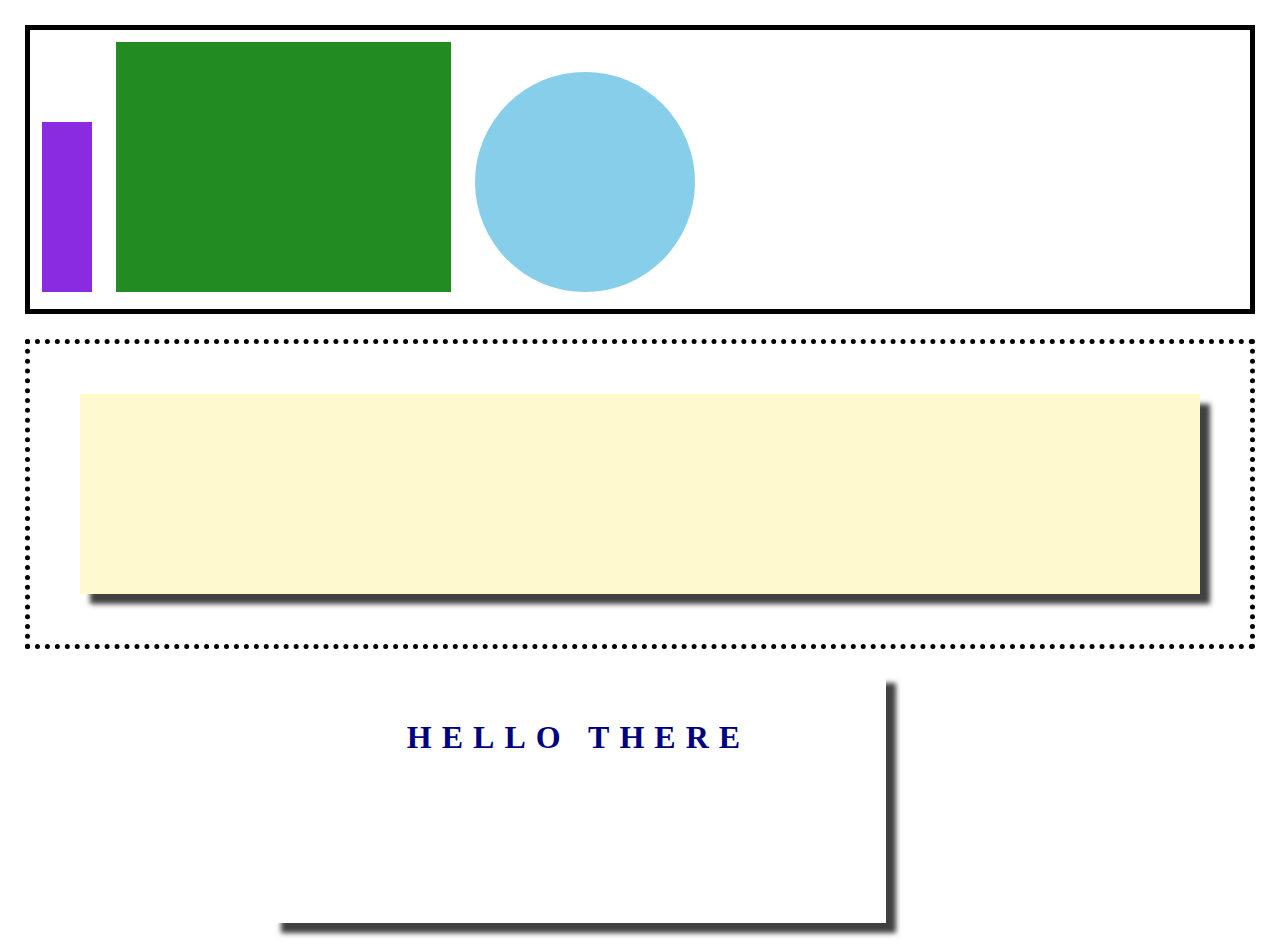
==== second/index.html @ 25bceb8e "new_fork_file" ====
<!-- Put your HTML HERE, make sure to connect your index.css sheet -->
<!DOCTYPE html>
<html>
  <head>
    <title>Second - Solution</title>
    <link rel="stylesheet" href="index.css" />
  </head>

  <body>
    <div class="container-one">
      <div class="square-one"></div>
      <div class="square-two"></div>
      <div class="circle-one"></div>
    </div>
    <div class="container-two">
      <div class="box-shadow"></div>
    </div>
    <div class="container-three"><h1>HELLO THERE</h1>
    </div>
  </body>
</html>
---- second/index.css ----
body{
    margin: 0;
    padding: 25px;
}
.container-one {
   width: 100%;
   border: 5px solid black;
   padding: 1%;
  box-sizing: border-box;
}
.square-one{
    width:50px;
    height: 170px;
    background-color: blueviolet;
    display: inline-block;
    
}
.square-two{
    width: 28%;
    height: 250px;
    background-color: forestgreen;
    display: inline-block;
    margin-left: 20px;
}
.circle-one{
    height: 220px;
    width: 220px;
     background-color: skyblue;
     display: inline-block;
     border-radius: 50%;
     margin-left: 20px;
     
}
.container-two{
    width: 100%;
    border: 5px dotted black;
    padding: 50px;
    box-sizing: border-box ;
    margin-top: 25px;
}
.box-shadow{
    width: 100%;
    height: 200px;
    background-color: lemonchiffon;
    -webkit-box-shadow: 10px 10px 5px 0px rgba(0,0,0,0.75);
    -moz-box-shadow: 10px 10px 5px 0px rgba(0,0,0,0.75);
     box-shadow: 10px 10px 5px 0px rgba(0,0,0,0.75);
  }
  .container-three{
    width: 50%;
    height: 250px;
    box-sizing: border-box;
    background-color: white;
    box-shadow: 10px 10px 5px 0px rgba(0,0,0,0.75);
    text-align: center;
   margin-left: 20%;
   margin-top: 2%;
   padding: 2%;
   color: navy;
   letter-spacing: 10px;

  }
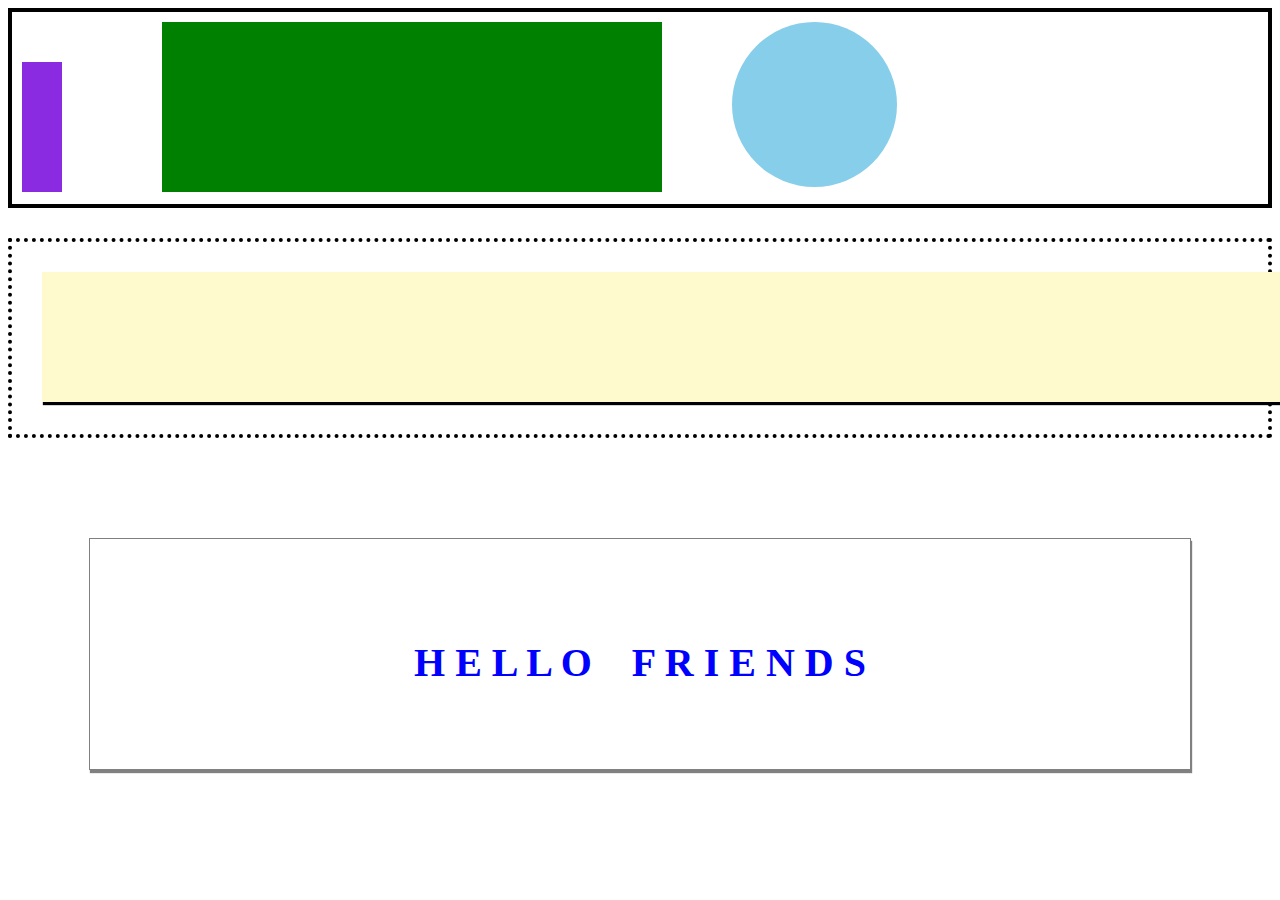
==== commit 369310d2: "Merge 20b7f750e9bfa95709fde59f358bb34e91462bc8 into 6ee57fd033bb9ae5dc5398da9644f3897878e9a3" ====
--- a/second/index.html
+++ b/second/index.html
@@ -1,21 +1,20 @@
 <!-- Put your HTML HERE, make sure to connect your index.css sheet -->
-<!DOCTYPE html>
+
 <html>
   <head>
-    <title>Second - Solution</title>
+    <title>Second</title>
     <link rel="stylesheet" href="index.css" />
   </head>
+  <body>
+    <div class="borderHead">
+    <div class="violet"></div>
+    <div class="green"></div>
+    <div class="skyBlue"></div>
+    </div>
 
-  <body>
-    <div class="container-one">
-      <div class="square-one"></div>
-      <div class="square-two"></div>
-      <div class="circle-one"></div>
+    <div class="borderHead2">
+        <div class="box1"></div>
     </div>
-    <div class="container-two">
-      <div class="box-shadow"></div>
-    </div>
-    <div class="container-three"><h1>HELLO THERE</h1>
-    </div>
+    <div class="boxbottom"><p><b>H E L L O &nbsp;&nbsp;&nbsp;F R I E N D S</b></p></div>
   </body>
 </html>
--- a/second/index.css
+++ b/second/index.css
@@ -1,63 +1,67 @@
-body{
-    margin: 0;
-    padding: 25px;
+.borderHead{
+    width:100%;
+    height:200px;
+    border:4px solid black;
+    box-sizing: border-box;
 }
-.container-one {
-   width: 100%;
-   border: 5px solid black;
-   padding: 1%;
-  box-sizing: border-box;
+.violet{
+    width:40px;
+    height:130px;
+    background-color:blueviolet;
+    float:left;
+    margin-left:10px;
+    margin-top:50px;
+    display:inline-block;
 }
-.square-one{
-    width:50px;
-    height: 170px;
-    background-color: blueviolet;
-    display: inline-block;
+.green{
+    width:500px;
+    height:170px;
+    background-color:green;
+    float:left;
+    margin-top:10px;
+    display:inline-block;
+    margin-left:100px;
+}
+.skyBlue{
+    width:165px;
+    height:165px;
+    display:inline-block;
+    background-color:skyblue;
+    border-radius:1000px;
+    margin-left:70px;
+    margin-top:10px;
+   
+}
+.borderHead2{
+    width:100%;
+    height:200px;
+    border:4px dotted black;
+    box-sizing: border-box;
+    margin-top:30px;
+}
+
+.box1{
+    width:1750px;
+    height:130px;
+    margin-left:30px;
+    background-color:lemonchiffon;
+    box-shadow:1px 3px 1px black;
+    box-sizing: border-box;
+    margin-top:30px;
     
 }
-.square-two{
-    width: 28%;
-    height: 250px;
-    background-color: forestgreen;
-    display: inline-block;
-    margin-left: 20px;
+.boxbottom{
+    width:1100px;
+    height:230px;
+    box-shadow:1px 3px 1px grey;
+    margin:0 auto;
+    margin-top:100px;
+    margin:center;
+    border:0.5px solid grey;
 }
-.circle-one{
-    height: 220px;
-    width: 220px;
-     background-color: skyblue;
-     display: inline-block;
-     border-radius: 50%;
-     margin-left: 20px;
-     
-}
-.container-two{
-    width: 100%;
-    border: 5px dotted black;
-    padding: 50px;
-    box-sizing: border-box ;
-    margin-top: 25px;
-}
-.box-shadow{
-    width: 100%;
-    height: 200px;
-    background-color: lemonchiffon;
-    -webkit-box-shadow: 10px 10px 5px 0px rgba(0,0,0,0.75);
-    -moz-box-shadow: 10px 10px 5px 0px rgba(0,0,0,0.75);
-     box-shadow: 10px 10px 5px 0px rgba(0,0,0,0.75);
-  }
-  .container-three{
-    width: 50%;
-    height: 250px;
-    box-sizing: border-box;
-    background-color: white;
-    box-shadow: 10px 10px 5px 0px rgba(0,0,0,0.75);
-    text-align: center;
-   margin-left: 20%;
-   margin-top: 2%;
-   padding: 2%;
-   color: navy;
-   letter-spacing: 10px;
-
-  }
- +p{
+    text-align:center;
+    font-size:40px;
+    margin-top:100px;
+    color:blue;
+}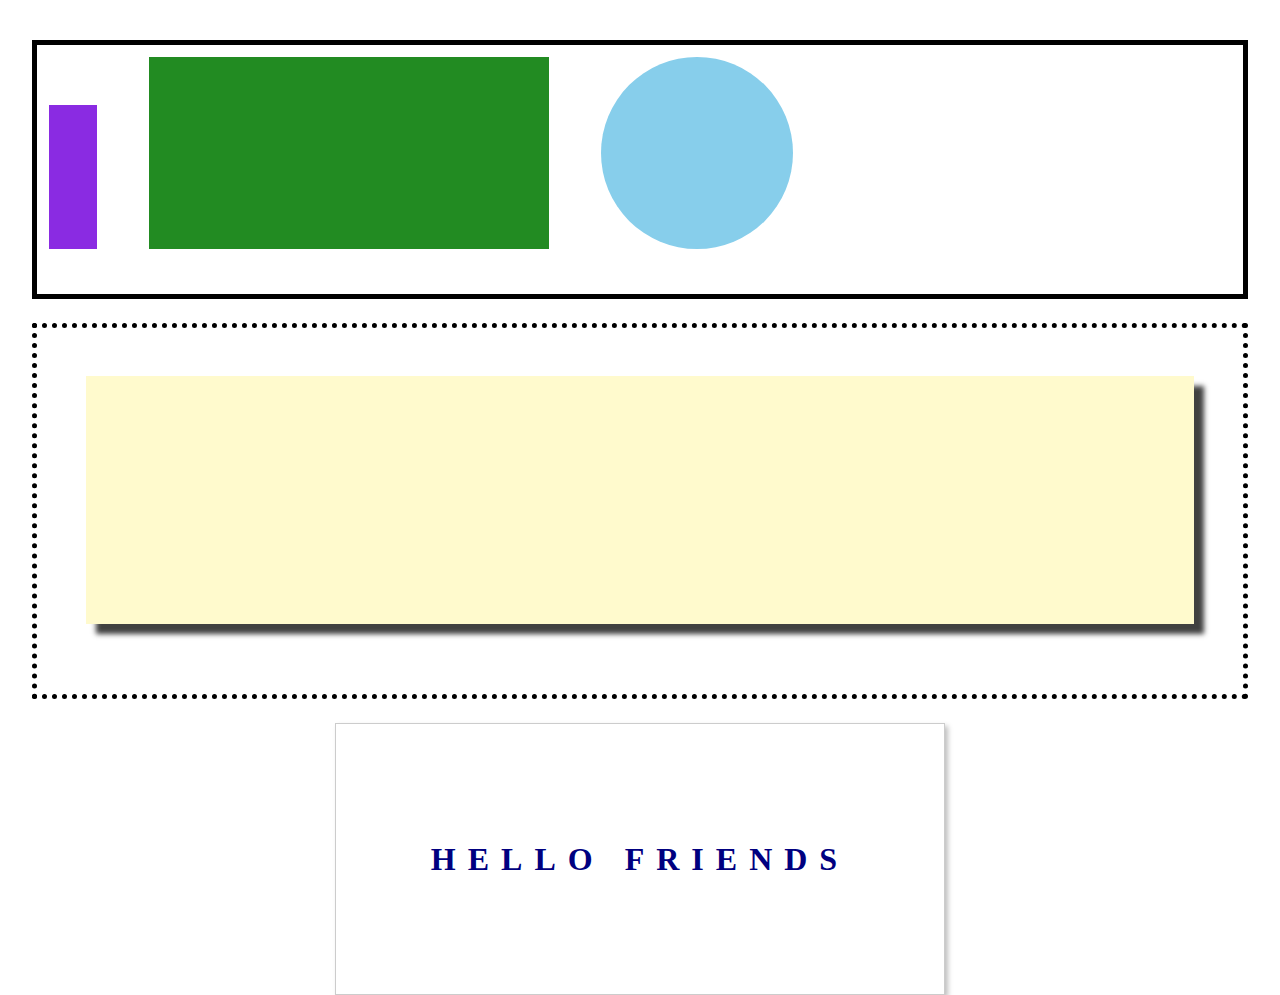
==== commit 272d9626: "Merge 988e2199807f3269b9cf2dd35f88f915cf0d1277 into 6ee57fd033bb9ae5dc5398da9644f3897878e9a3" ====
--- a/second/index.html
+++ b/second/index.html
@@ -1,20 +1,21 @@
 <!-- Put your HTML HERE, make sure to connect your index.css sheet -->
-
+<!DOCTYPE html>
 <html>
-  <head>
-    <title>Second</title>
-    <link rel="stylesheet" href="index.css" />
-  </head>
-  <body>
-    <div class="borderHead">
-    <div class="violet"></div>
-    <div class="green"></div>
-    <div class="skyBlue"></div>
-    </div>
-
-    <div class="borderHead2">
-        <div class="box1"></div>
-    </div>
-    <div class="boxbottom"><p><b>H E L L O &nbsp;&nbsp;&nbsp;F R I E N D S</b></p></div>
-  </body>
-</html>
+    <head>
+        <title>Second</title>
+        <link rel="stylesheet" href="./index.css" />
+    </head>
+    <body>
+       <section class="first">
+            <div class="violet"></div>
+            <div class="green"></div>
+            <div class="blue"></div>
+       </section> 
+       <section class="second">
+            <div class="yellow"></div>
+        </section>
+        <section class="third">
+            <div class="hello">Hello Friends</div>
+        </section>
+    </body>
+</html>--- a/second/index.css
+++ b/second/index.css
@@ -1,67 +1,69 @@
-.borderHead{
-    width:100%;
-    height:200px;
-    border:4px solid black;
+body{
+    margin: 0;
+    width: 100%;
+    height: 100vh;
+    padding: 1rem 2rem 2rem;
     box-sizing: border-box;
 }
+
+section{
+    margin: 1.5rem 0;
+}
+.first{
+    border: 5px solid black;
+    height: 25vh;
+    padding: 0.75rem;
+}
 .violet{
-    width:40px;
-    height:130px;
-    background-color:blueviolet;
-    float:left;
-    margin-left:10px;
-    margin-top:50px;
-    display:inline-block;
+    background-color: blueviolet;
+    width: 3rem;
+    height: 9rem;
+    margin: 2rem 3rem auto auto;
+    display: inline-block;
 }
 .green{
-    width:500px;
-    height:170px;
-    background-color:green;
-    float:left;
-    margin-top:10px;
-    display:inline-block;
-    margin-left:100px;
+    display: inline-block;
+    background-color: forestgreen;
+    width: 25rem;
+    height: 12rem;
+    margin-right: 3rem;
 }
-.skyBlue{
-    width:165px;
-    height:165px;
-    display:inline-block;
-    background-color:skyblue;
-    border-radius:1000px;
-    margin-left:70px;
-    margin-top:10px;
-   
+.blue{
+    border-radius: 100%;
+    display: inline-block;
+    background-color: skyblue;
+    width: 12rem;
+    height: 12rem;
 }
-.borderHead2{
-    width:100%;
-    height:200px;
-    border:4px dotted black;
-    box-sizing: border-box;
-    margin-top:30px;
+.second{
+    border: 5px dotted black;
+    height: 30vh;
+    padding: 3rem;
 }
-
-.box1{
-    width:1750px;
-    height:130px;
-    margin-left:30px;
-    background-color:lemonchiffon;
-    box-shadow:1px 3px 1px black;
-    box-sizing: border-box;
-    margin-top:30px;
-    
+.yellow{
+    margin: 0 auto;
+    width: 94%;
+    height: 80%;
+    padding: 1rem 2rem;
+    background-color: lemonchiffon;
+  box-shadow: 10px 10px 5px 0px rgba(0,0,0,0.75);
 }
-.boxbottom{
-    width:1100px;
-    height:230px;
-    box-shadow:1px 3px 1px grey;
-    margin:0 auto;
-    margin-top:100px;
-    margin:center;
-    border:0.5px solid grey;
+.third{
+    width: 50%;
+    height: 30vh;
+    margin: 0 auto;
+    text-align: center;
+    border: 1px solid #ccc;
+  box-shadow: 3px 3px 5px 0px rgba(0,0,0,0.25);
+    display: flex;
 }
-p{
-    text-align:center;
-    font-size:40px;
-    margin-top:100px;
-    color:blue;
+.hello{
+    align-items: center;
+    width: 100%;
+    color: navy;
+    text-transform: uppercase;
+    margin: auto 0;
+    font-size: 2rem;
+    letter-spacing: 0.75rem;
+    font-weight: bold;
 }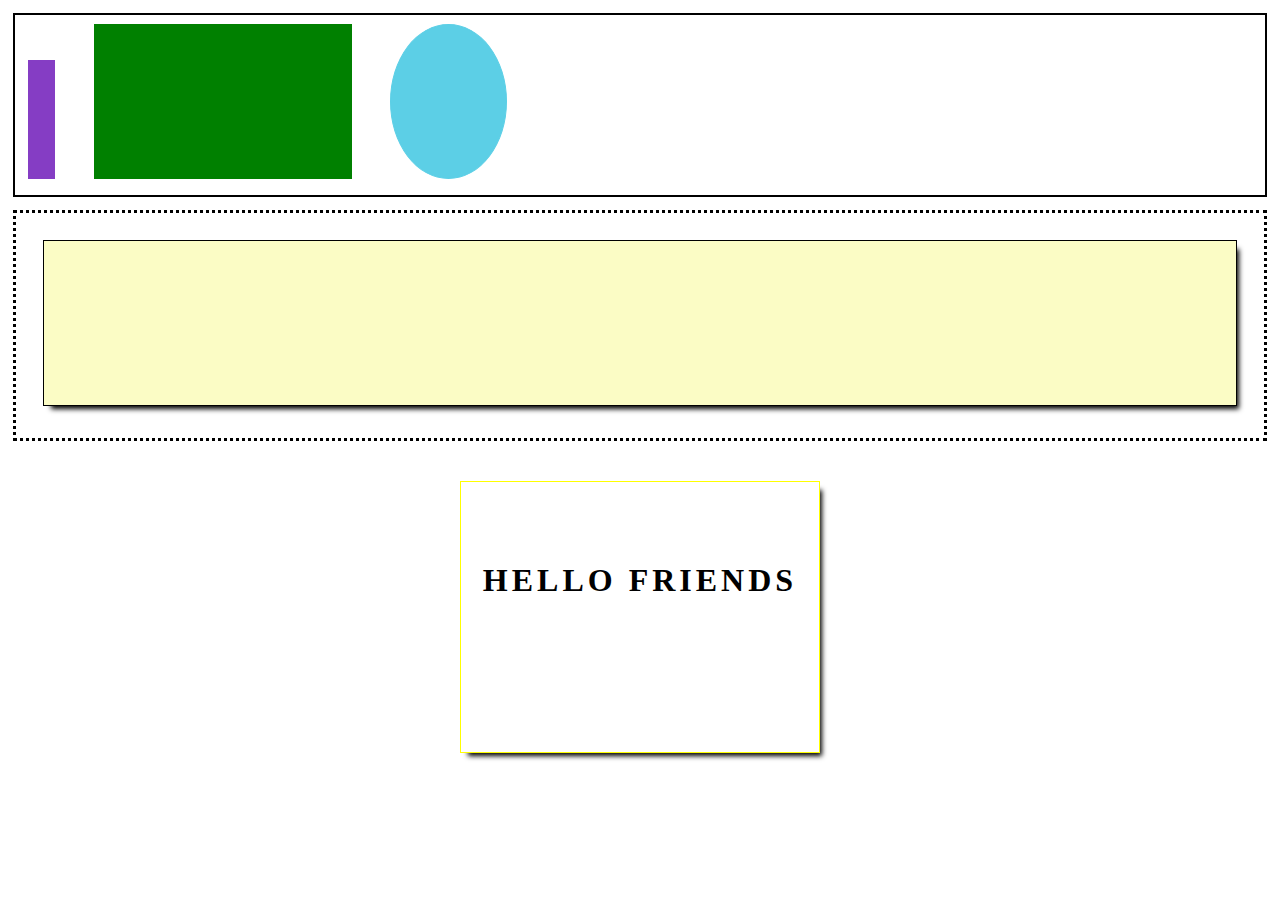
==== commit 99e1759d: "Submitted HTML Layouts 1" ====
--- a/second/index.html
+++ b/second/index.html
@@ -1,21 +1,28 @@
 <!-- Put your HTML HERE, make sure to connect your index.css sheet -->
 <!DOCTYPE html>
 <html>
-    <head>
-        <title>Second</title>
-        <link rel="stylesheet" href="./index.css" />
+    <head>  
+            <title>Second</title>
+            <meta charset="utf-8" />
+            <meta name="viewport" content="width=device-width" />
+            <link rel="stylesheet" type="text/css" href="index.css" />
     </head>
     <body>
-       <section class="first">
-            <div class="violet"></div>
-            <div class="green"></div>
-            <div class="blue"></div>
-       </section> 
-       <section class="second">
-            <div class="yellow"></div>
+        
+        <section class="first-section">
+            <div class="container"> 
+                <div class="first-shape"></div>
+                <div class="second-shape"></div>
+                <div class="third-shape"></div>   
+            </div>
         </section>
-        <section class="third">
-            <div class="hello">Hello Friends</div>
+
+        <section class="second-section">
+            <div class="fourth-shape"></div>
+        </section>
+
+        <section class="third-section">
+            <h1>Hello Friends</h1>
         </section>
     </body>
 </html>--- a/second/index.css
+++ b/second/index.css
@@ -1,69 +1,81 @@
-body{
-    margin: 0;
+body {
     width: 100%;
     height: 100vh;
-    padding: 1rem 2rem 2rem;
-    box-sizing: border-box;
+    margin: 0;
+  }
+
+.container{
+    display: flex;
+    flex-direction: row;
 }
 
-section{
-    margin: 1.5rem 0;
+
+.first-section{
+    border: 2px solid black;
+    width: auto;
+    height: 20vh;
+    margin: 1%;
 }
-.first{
-    border: 5px solid black;
+
+.first-shape{
+    margin-left: 1vw;
+    margin-top: 5vh;
+    border: 1px solid #853dc4;
+    background: #853dc4;
+    height: 13vh;
+    width: 2vw;
+}
+
+.second-shape{
+    float: left;
+    margin-left: 3vw;
+    margin-top: 1vh;
+    border: 1px solid green;
+    background: green;
+    height: 17vh;
+    width: 20vw;
+}
+
+.third-shape{
+    margin-left: 3vw;
+    margin-top: 1vh;
+    border: 1px #5ccfe6 solid;
+    border-radius: 50%;
+    width: 9vw;
+    height: 17vh;
+    background: #5ccfe6;
+}
+
+.second-section{
+    border: 3px dotted black;
+    width: auto;
     height: 25vh;
-    padding: 0.75rem;
+    margin: 1%;
 }
-.violet{
-    background-color: blueviolet;
-    width: 3rem;
-    height: 9rem;
-    margin: 2rem 3rem auto auto;
-    display: inline-block;
+
+.fourth-shape{
+    margin: 3vh;
+    background: #fbfcc5;
+    height: 18vh;
+    width: auto;
+    border: 1px solid;
+    padding: 1px;
+    box-shadow: 5px 6px 5px -3px black;
 }
-.green{
-    display: inline-block;
-    background-color: forestgreen;
-    width: 25rem;
-    height: 12rem;
-    margin-right: 3rem;
+
+.third-section{
+    border: 0.5px solid yellow;
+    box-shadow: 5px 6px 5px -3px black;
+    height: 30vh;
+    width: 28vw;
+    margin: 40px auto;
+    
 }
-.blue{
-    border-radius: 100%;
-    display: inline-block;
-    background-color: skyblue;
-    width: 12rem;
-    height: 12rem;
-}
-.second{
-    border: 5px dotted black;
-    height: 30vh;
-    padding: 3rem;
-}
-.yellow{
-    margin: 0 auto;
-    width: 94%;
-    height: 80%;
-    padding: 1rem 2rem;
-    background-color: lemonchiffon;
-  box-shadow: 10px 10px 5px 0px rgba(0,0,0,0.75);
-}
-.third{
-    width: 50%;
-    height: 30vh;
-    margin: 0 auto;
+
+.third-section h1{
+    margin-top: 80px;
+    text-transform: uppercase;
+    letter-spacing: 4px;
     text-align: center;
-    border: 1px solid #ccc;
-  box-shadow: 3px 3px 5px 0px rgba(0,0,0,0.25);
-    display: flex;
-}
-.hello{
-    align-items: center;
-    width: 100%;
-    color: navy;
-    text-transform: uppercase;
-    margin: auto 0;
-    font-size: 2rem;
-    letter-spacing: 0.75rem;
-    font-weight: bold;
+    padding: auto;
 }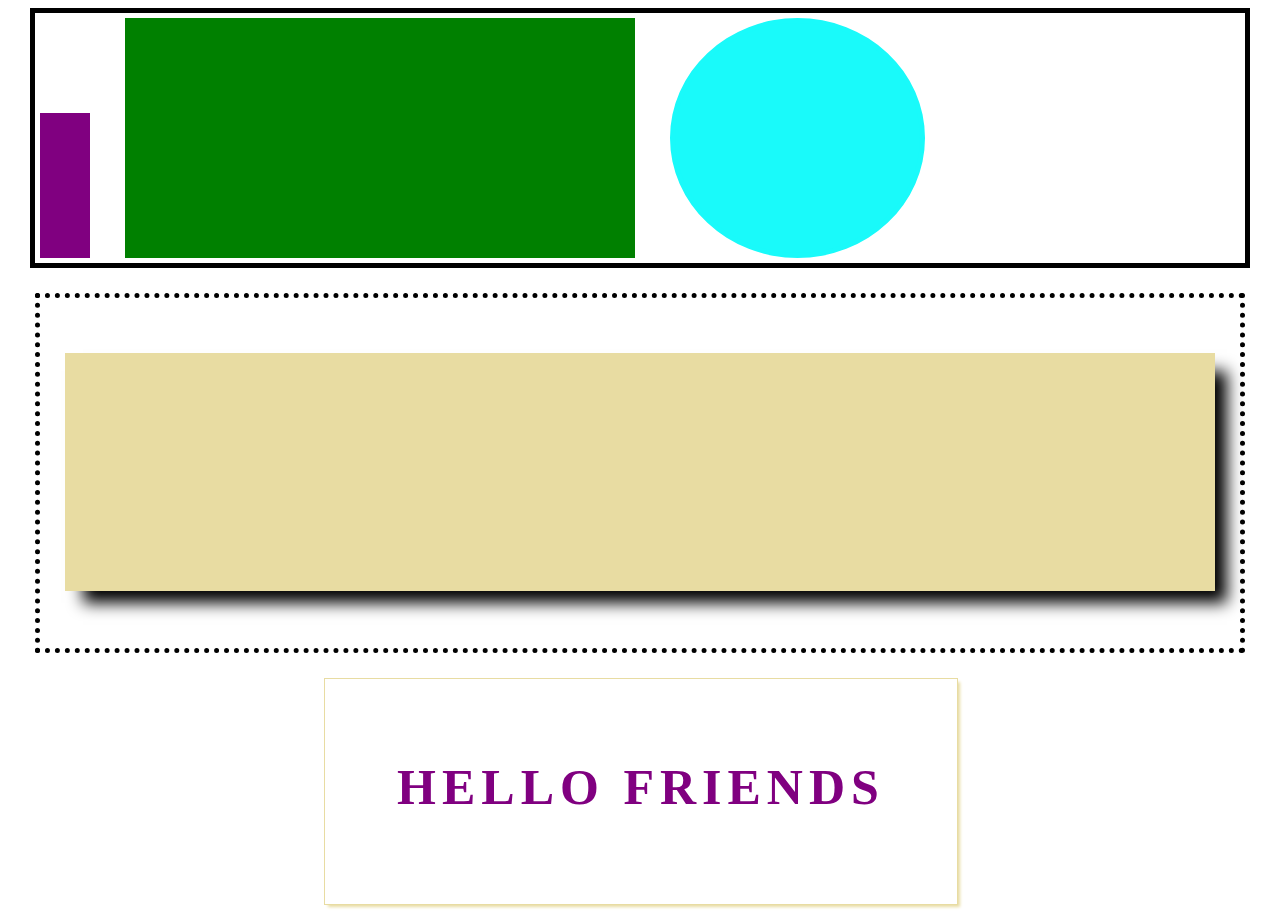
==== commit ba4b7bd9: "Finished Activity Today" ====
--- a/second/index.html
+++ b/second/index.html
@@ -1,28 +1,45 @@
 <!-- Put your HTML HERE, make sure to connect your index.css sheet -->
 <!DOCTYPE html>
 <html>
-    <head>  
-            <title>Second</title>
-            <meta charset="utf-8" />
-            <meta name="viewport" content="width=device-width" />
-            <link rel="stylesheet" type="text/css" href="index.css" />
+    <head>
+        <title>Second</title>
+        <link rel="stylesheet" href="index.css">
     </head>
+    
     <body>
-        
-        <section class="first-section">
-            <div class="container"> 
-                <div class="first-shape"></div>
-                <div class="second-shape"></div>
-                <div class="third-shape"></div>   
-            </div>
+
+        <section class="top">
+            <div class="purple">
+                
+            </div>   
+
+            <div class="green">
+
+            </div>   
+
+            <div class="blue-sky">    
+                
+            </div>  
+
         </section>
 
-        <section class="second-section">
-            <div class="fourth-shape"></div>
+
+        
+        <section class="mid">
+            <div class="creame">
+           
+            </div>   
         </section>
+       
 
-        <section class="third-section">
-            <h1>Hello Friends</h1>
-        </section>
-    </body>
+      
+        <div class="container">
+            <section class="bot">
+                <h1>Hello Friends</h1>
+            </section> 
+        </div>
+        
+        
+    </body>   
+
 </html>--- a/second/index.css
+++ b/second/index.css
@@ -1,81 +1,96 @@
-body {
+.container {
+    width: 80%;
+    margin: 0 auto;
+    
+}
+/*top start*/
+.top {
+    width: 95%;
+    height: 250px;
+    border: 5px solid black;
+    padding: 0px 5px 0px;
+    margin: auto;
+    display: flex;
+}
+
+.purple{
+    width: 40px;
+    height: 135px;
+    border: 5px solid purple;
+    background-color: purple;
+    margin-top: 100px; 
+    margin-bottom: 5px;
+}
+
+.green{
+    width: 500px;
+    height: 230px;
+    border: 5px solid green;
+    background-color: green;
+    margin-left: 35px;
+    margin-top: 5px; 
+    margin-bottom: 5px;
+}
+
+.blue-sky{
+    width: 245px;
+    height: 230px;
+    border: 5px solid #19fafa;
+    border-radius: 50%;
+    background-color: #19fafa;
+    margin-left: 35px;
+    margin-top: 5px; 
+    margin-bottom: 5px;
+}
+
+/*top end*/
+
+/*mid start*/
+.mid {
+    width: 95%;
+    height: 350px;
+    border: 5px solid black;
+    border-style: dotted;
+    margin: 25px auto 25px;
+   
+}
+
+.creame{
+    width: 95%;
+    height: 65%;
+    border: 5px solid #e8dca2;
+    background-color: #e8dca2;
+    margin: 55px auto 15px;
+    box-shadow: 15px 15px 15px -3px black;
+
+    
+
+}
+/*mid end*/
+
+/*bot start*/
+
+.container {
+    width: 50%;
+    margin: 0 auto;
+}
+
+.bot {
+    height: 25vh;
     width: 100%;
-    height: 100vh;
-    margin: 0;
-  }
+    background-color: white;
+    border: 1px solid #e8dca2;
+    box-shadow: 3px 3px 3px -1px #e8dca2;
+}
 
-.container{
-    display: flex;
-    flex-direction: row;
+.bot h1{
+    letter-spacing: 6px;
+    text-transform: uppercase;
+    font-size: 50px;
+    text-align: center;
+    padding-top: 5vh;
+    color: purple;
 }
 
 
-.first-section{
-    border: 2px solid black;
-    width: auto;
-    height: 20vh;
-    margin: 1%;
-}
-
-.first-shape{
-    margin-left: 1vw;
-    margin-top: 5vh;
-    border: 1px solid #853dc4;
-    background: #853dc4;
-    height: 13vh;
-    width: 2vw;
-}
-
-.second-shape{
-    float: left;
-    margin-left: 3vw;
-    margin-top: 1vh;
-    border: 1px solid green;
-    background: green;
-    height: 17vh;
-    width: 20vw;
-}
-
-.third-shape{
-    margin-left: 3vw;
-    margin-top: 1vh;
-    border: 1px #5ccfe6 solid;
-    border-radius: 50%;
-    width: 9vw;
-    height: 17vh;
-    background: #5ccfe6;
-}
-
-.second-section{
-    border: 3px dotted black;
-    width: auto;
-    height: 25vh;
-    margin: 1%;
-}
-
-.fourth-shape{
-    margin: 3vh;
-    background: #fbfcc5;
-    height: 18vh;
-    width: auto;
-    border: 1px solid;
-    padding: 1px;
-    box-shadow: 5px 6px 5px -3px black;
-}
-
-.third-section{
-    border: 0.5px solid yellow;
-    box-shadow: 5px 6px 5px -3px black;
-    height: 30vh;
-    width: 28vw;
-    margin: 40px auto;
-    
-}
-
-.third-section h1{
-    margin-top: 80px;
-    text-transform: uppercase;
-    letter-spacing: 4px;
-    text-align: center;
-    padding: auto;
-}+/*bot end*/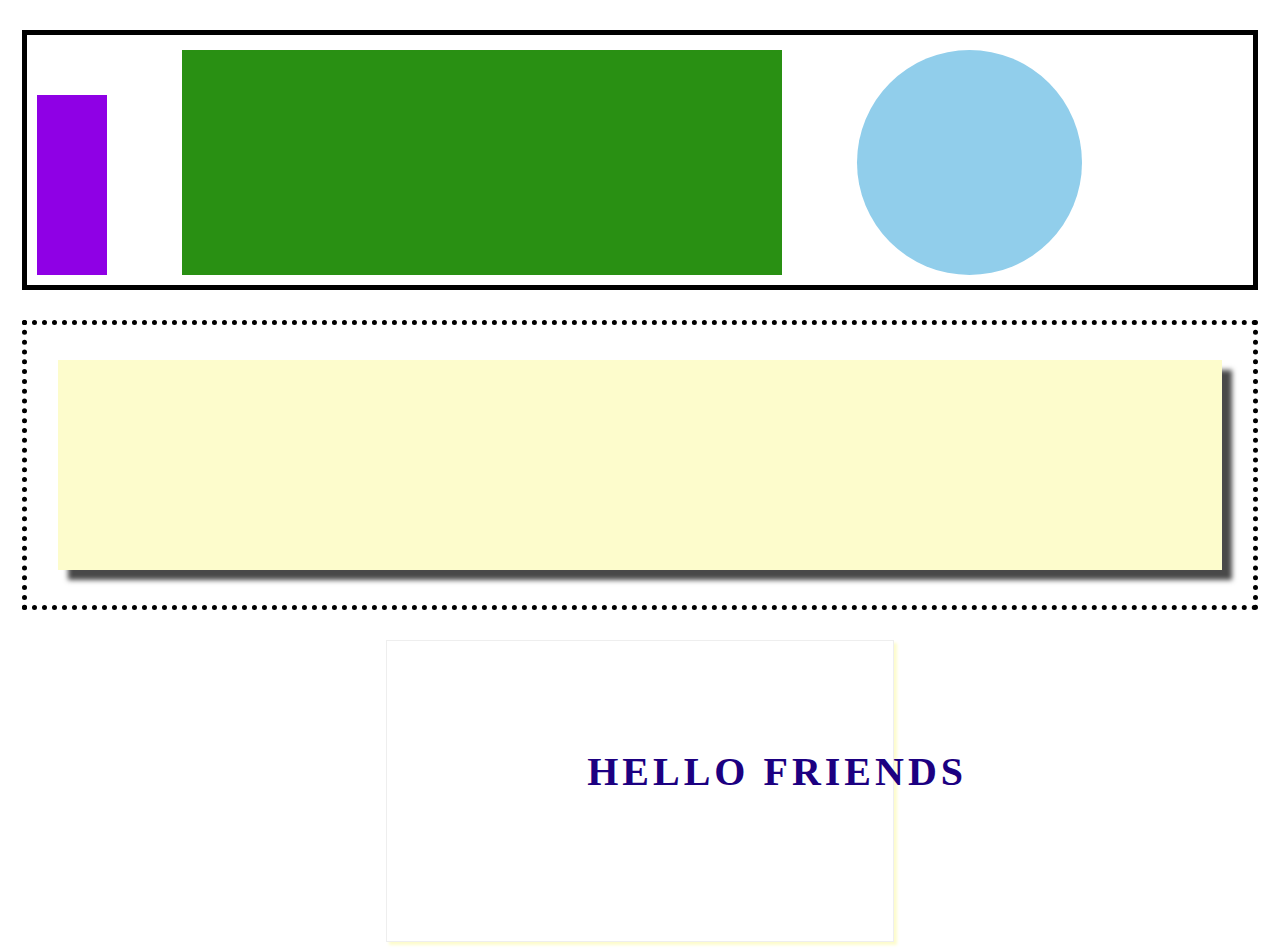
==== commit d4bacd7a: "Submitted files" ====
--- a/second/index.html
+++ b/second/index.html
@@ -1,45 +1,34 @@
-<!-- Put your HTML HERE, make sure to connect your index.css sheet -->
 <!DOCTYPE html>
 <html>
-    <head>
-        <title>Second</title>
-        <link rel="stylesheet" href="index.css">
-    </head>
-    
-    <body>
+  <head>
+    <title>
+      Second
+    </title>
+    <link rel="stylesheet"  href="index.css">
+  </head>
+  <body>
+    <section class="first">
+      <div class="first-box">
+          <div class="violet-box">
+          </div>
+          <div class="green-box">
+          </div>
+          <div class="circle">
+          </div>
+      </div>
+      
+      <div class="second-box">
+          <div class="yellow-box">
+          </div>
+      </div>
 
-        <section class="top">
-            <div class="purple">
-                
-            </div>   
+      <div class="third-box">
+          <div class="hello">
+            <h1>Hello Friends</h1>
+          </div>
+      </div>
 
-            <div class="green">
+    </section>
 
-            </div>   
-
-            <div class="blue-sky">    
-                
-            </div>  
-
-        </section>
-
-
-        
-        <section class="mid">
-            <div class="creame">
-           
-            </div>   
-        </section>
-       
-
-      
-        <div class="container">
-            <section class="bot">
-                <h1>Hello Friends</h1>
-            </section> 
-        </div>
-        
-        
-    </body>   
-
+  </body>
 </html>--- a/second/index.css
+++ b/second/index.css
@@ -1,96 +1,73 @@
-.container {
-    width: 80%;
-    margin: 0 auto;
-    
-}
-/*top start*/
-.top {
-    width: 95%;
-    height: 250px;
-    border: 5px solid black;
-    padding: 0px 5px 0px;
-    margin: auto;
-    display: flex;
+
+
+.first-box{
+  
+  width: 97%;
+  height: 250px;
+  border: solid 5px;
+  margin: 30px auto 30px;
 }
 
-.purple{
-    width: 40px;
-    height: 135px;
-    border: 5px solid purple;
-    background-color: purple;
-    margin-top: 100px; 
-    margin-bottom: 5px;
+.violet-box{
+  background-color: #8f00e5;
+  width: 70px;
+  height: 180px;
+  float: left;
+  margin-left: 10px;
+  margin-top: 60px;
 }
 
-.green{
-    width: 500px;
-    height: 230px;
-    border: 5px solid green;
-    background-color: green;
-    margin-left: 35px;
-    margin-top: 5px; 
-    margin-bottom: 5px;
+.green-box{
+  background-color: #299013;
+  width: 600px;
+  height: 225px;
+  float: left;
+  margin-left: 75px;
+  margin-top: 15px;
 }
 
-.blue-sky{
-    width: 245px;
-    height: 230px;
-    border: 5px solid #19fafa;
-    border-radius: 50%;
-    background-color: #19fafa;
-    margin-left: 35px;
-    margin-top: 5px; 
-    margin-bottom: 5px;
+.circle{
+  background-color: #91ceeb;
+  width: 225px;
+  height: 225px;
+  margin-left: 75px;
+  margin-top: 15px;
+  border-radius: 50%;
+  float: left;
 }
 
-/*top end*/
-
-/*mid start*/
-.mid {
-    width: 95%;
-    height: 350px;
-    border: 5px solid black;
-    border-style: dotted;
-    margin: 25px auto 25px;
-   
+.second-box{
+  width: 97%;
+  height: 280px;
+  border: solid 5px;
+  margin: 30px auto 30px;
+  border-style: dotted;
 }
 
-.creame{
-    width: 95%;
-    height: 65%;
-    border: 5px solid #e8dca2;
-    background-color: #e8dca2;
-    margin: 55px auto 15px;
-    box-shadow: 15px 15px 15px -3px black;
-
-    
-
-}
-/*mid end*/
-
-/*bot start*/
-
-.container {
-    width: 50%;
-    margin: 0 auto;
+.yellow-box{
+  width: 95%;
+  height: 75%;
+  margin: 35px auto;
+  background-color: #fdfccc;
+  box-shadow: 10px 10px 5px #494949;
 }
 
-.bot {
-    height: 25vh;
-    width: 100%;
-    background-color: white;
-    border: 1px solid #e8dca2;
-    box-shadow: 3px 3px 3px -1px #e8dca2;
+.third-box{
+  width: 40%;
+  height: 300px;
+  border-color: #fdfccc;
+  border: groove 1px;
+  box-shadow: 3px 3px 3px #fdfccc;
+  margin: auto;
 }
 
-.bot h1{
-    letter-spacing: 6px;
-    text-transform: uppercase;
-    font-size: 50px;
-    text-align: center;
-    padding-top: 5vh;
-    color: purple;
-}
-
-
-/*bot end*/+.hello h1{
+  text-transform: uppercase;
+  
+  color: #1c0081;
+  font-size: 30pt;
+  letter-spacing: 4px;
+  position: relative;
+  left: 200px;
+  top: 80px;
+}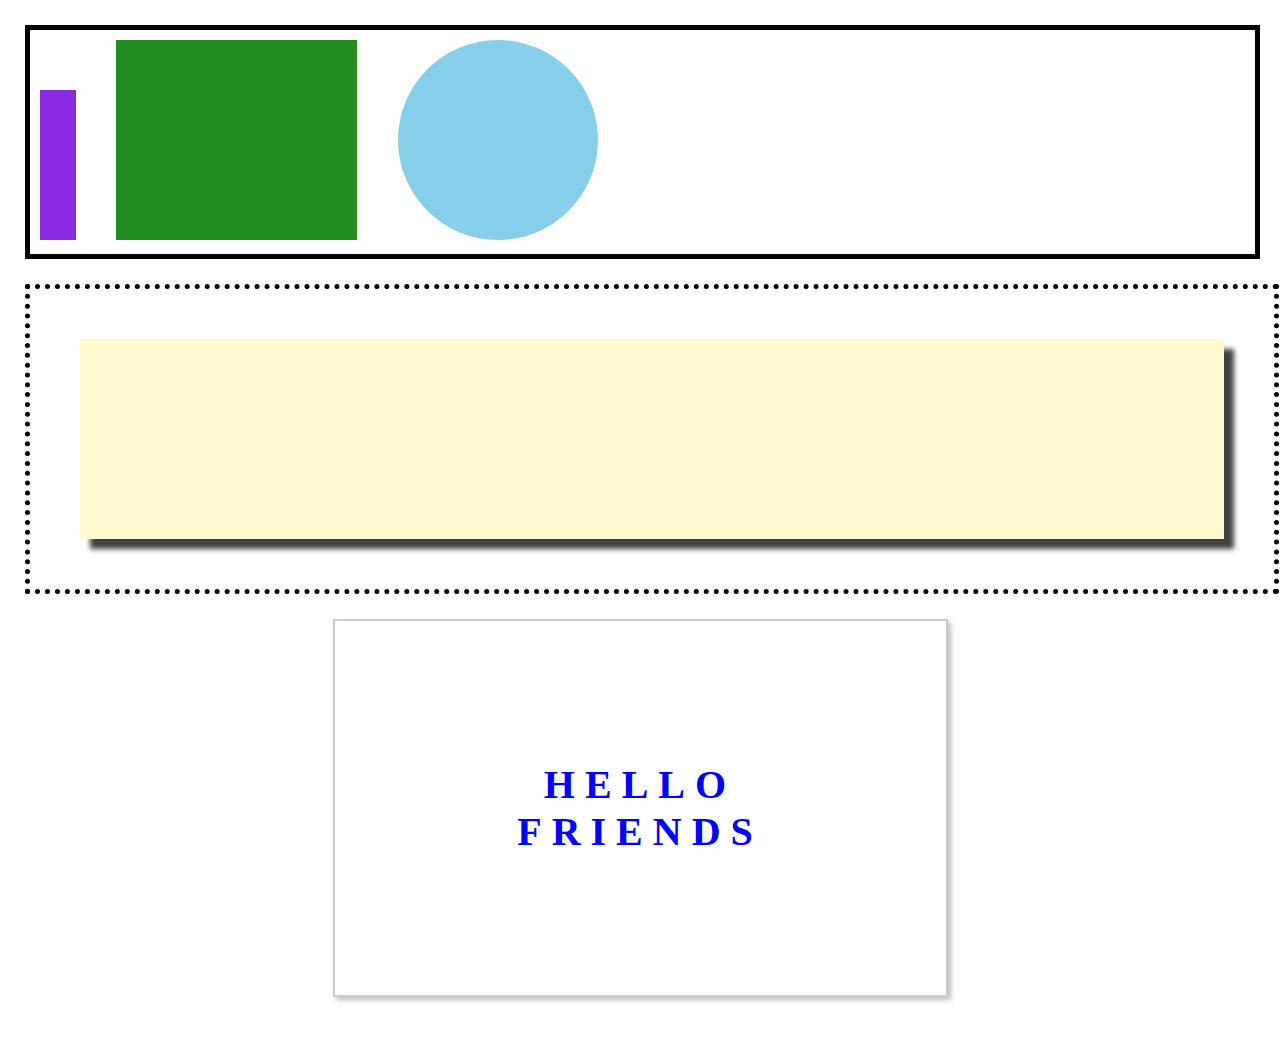
==== commit 21dd1541: "Merge 6fc8d2229771eb4280f696a2e0c0496b2ef1c26a into 6ee57fd033bb9ae5dc5398da9644f3897878e9a3" ====
--- a/second/index.html
+++ b/second/index.html
@@ -1,34 +1,21 @@
 <!DOCTYPE html>
-<html>
-  <head>
-    <title>
-      Second
-    </title>
-    <link rel="stylesheet"  href="index.css">
-  </head>
-  <body>
-    <section class="first">
-      <div class="first-box">
-          <div class="violet-box">
-          </div>
-          <div class="green-box">
-          </div>
-          <div class="circle">
-          </div>
-      </div>
-      
-      <div class="second-box">
-          <div class="yellow-box">
-          </div>
-      </div>
-
-      <div class="third-box">
-          <div class="hello">
-            <h1>Hello Friends</h1>
-          </div>
-      </div>
-
-    </section>
-
-  </body>
+<html lang="en">
+<head>
+    <meta charset="UTF-8">
+    <meta name="viewport" content="width=device-width, initial-scale=1.0">
+    <meta http-equiv="X-UA-Compatible" content="ie=edge">
+    <title>BoomCamp second</title>
+    <link rel="stylesheet" href="index.css">
+</head>
+<body>
+    <div class="top">
+        <div class="violet"></div>
+        <div class="green"></div>
+        <div class="sky"></div>
+    </div>
+    <div class="mid">
+        <div class="box"></div>
+    </div>
+    <div class="bottom"><p><strong>Hello Friends</strong></p></div>
+</body>
 </html>--- a/second/index.css
+++ b/second/index.css
@@ -1,73 +1,57 @@
-
-
-.first-box{
-  
-  width: 97%;
-  height: 250px;
-  border: solid 5px;
-  margin: 30px auto 30px;
+body {
+    padding: 25px;
+    margin: 0; 
 }
-
-.violet-box{
-  background-color: #8f00e5;
-  width: 70px;
-  height: 180px;
-  float: left;
-  margin-left: 10px;
-  margin-top: 60px;
+.top{
+    border: 5px solid black;
+    width: 98%;
+    padding: 10px;
+    margin-bottom: 2%;
 }
-
-.green-box{
-  background-color: #299013;
-  width: 600px;
-  height: 225px;
-  float: left;
-  margin-left: 75px;
-  margin-top: 15px;
+.violet{
+    background-color: blueviolet;
+    height: 150px;
+    width: 3%;
+    display: inline-block;
 }
-
-.circle{
-  background-color: #91ceeb;
-  width: 225px;
-  height: 225px;
-  margin-left: 75px;
-  margin-top: 15px;
-  border-radius: 50%;
-  float: left;
+.green{
+    background-color: forestgreen;
+    height: 200px;
+    width: 20%;
+    display: inline-block;
+    margin-left:3%;
 }
-
-.second-box{
-  width: 97%;
-  height: 280px;
-  border: solid 5px;
-  margin: 30px auto 30px;
-  border-style: dotted;
+.sky{
+    background-color: skyblue;
+    height: 200px;
+    width: 200px;
+    display: inline-block;
+    border-radius: 50%;
+    margin-left: 3%;
 }
-
-.yellow-box{
-  width: 95%;
-  height: 75%;
-  margin: 35px auto;
-  background-color: #fdfccc;
-  box-shadow: 10px 10px 5px #494949;
+.mid{
+    border: 5px dotted black;
+    width: 93%;
+    padding: 50px;
 }
-
-.third-box{
-  width: 40%;
-  height: 300px;
-  border-color: #fdfccc;
-  border: groove 1px;
-  box-shadow: 3px 3px 3px #fdfccc;
-  margin: auto;
+.box{
+    background-color: lemonchiffon;
+    width: 100%;
+    height: 200px;
+    box-shadow: 10px 10px 5px 0px rgba(0,0,0,0.75);
 }
-
-.hello h1{
-  text-transform: uppercase;
-  
-  color: #1c0081;
-  font-size: 30pt;
-  letter-spacing: 4px;
-  position: relative;
-  left: 200px;
-  top: 80px;
+.bottom{
+    width: 50%;
+    border: 2px solid #ccc;
+    padding: 100px;
+    box-sizing: border-box ;
+    margin: 25px auto;
+    box-shadow: 3px 3px 5px 0px rgba(0,0,0,0.25);
+}
+.bottom p{
+    text-align: center;
+    color:blue;
+    text-transform: uppercase;
+    letter-spacing: 10px;
+    font-size: 40px;
 }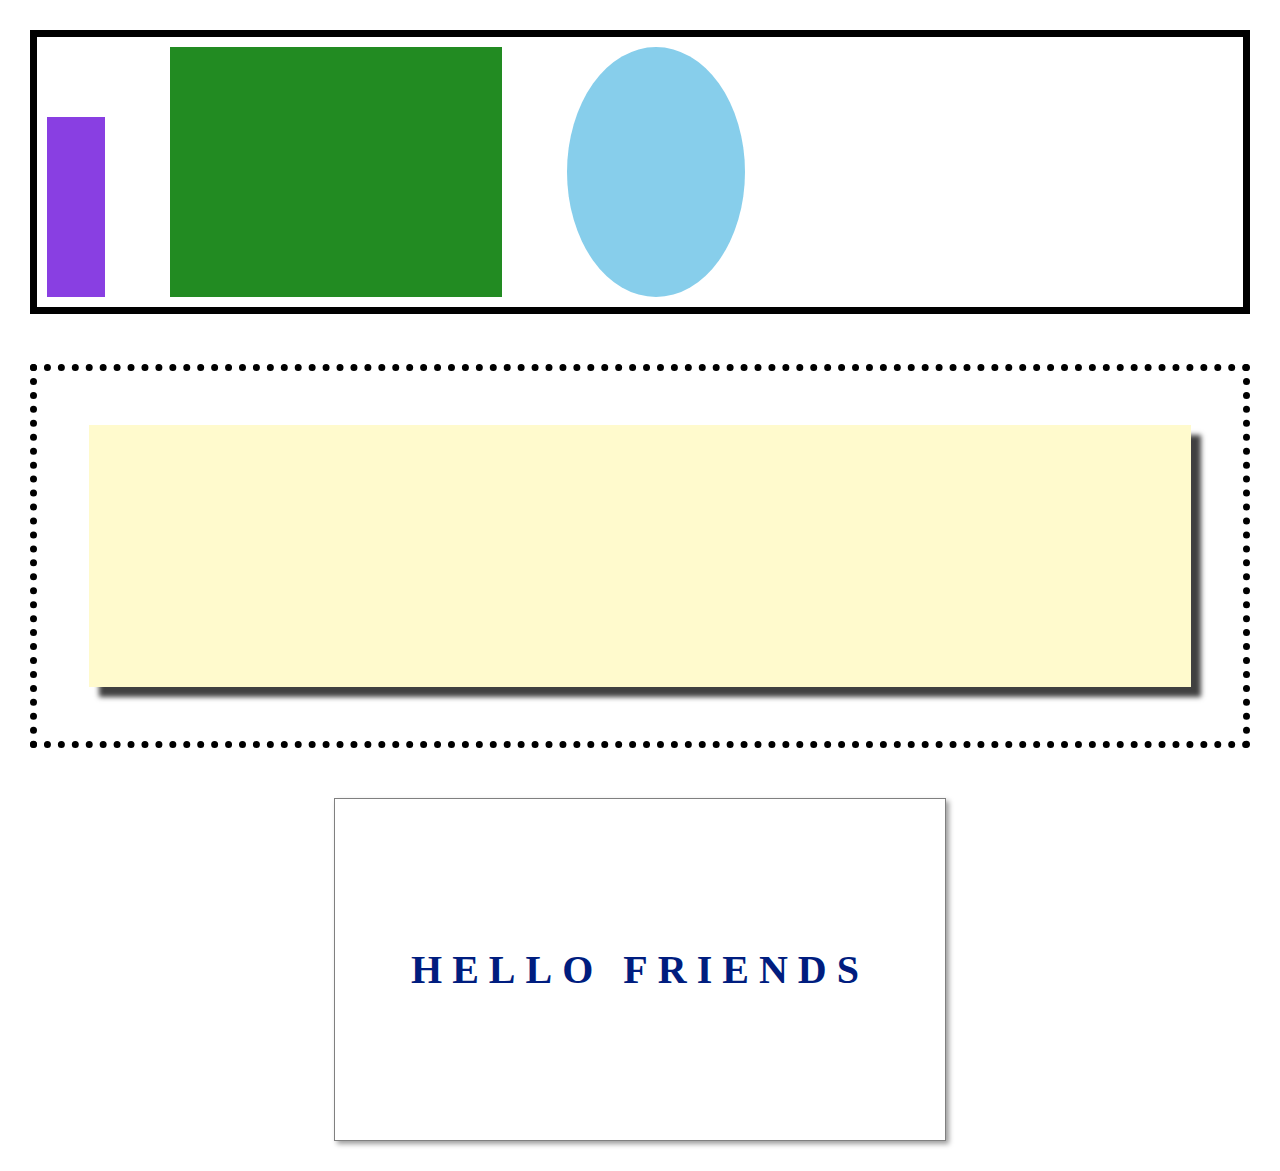
==== commit 6bc8a8dd: "Merge 35f827132db67d91b951eb67d79c020d1dfdf95e into 6ee57fd033bb9ae5dc5398da9644f3897878e9a3" ====
--- a/second/index.html
+++ b/second/index.html
@@ -4,18 +4,23 @@
     <meta charset="UTF-8">
     <meta name="viewport" content="width=device-width, initial-scale=1.0">
     <meta http-equiv="X-UA-Compatible" content="ie=edge">
-    <title>BoomCamp second</title>
-    <link rel="stylesheet" href="index.css">
+    <link rel="stylesheet" href="./index.css">
+    <title>Second</title>
 </head>
 <body>
-    <div class="top">
-        <div class="violet"></div>
-        <div class="green"></div>
-        <div class="sky"></div>
+    <div class="box1">
+        <div class="shape1"></div>
+        <div class="shape2"></div>
+        <div class="shape3"></div>
     </div>
-    <div class="mid">
-        <div class="box"></div>
+
+    <div class="box2">
+        <div class="shape4"></div>
     </div>
-    <div class="bottom"><p><strong>Hello Friends</strong></p></div>
+
+    <div class="box3">
+        <h1 class="box3_text">HELLO FRIENDS</h1>
+    </div>
+
 </body>
 </html>--- a/second/index.css
+++ b/second/index.css
@@ -1,57 +1,68 @@
-body {
-    padding: 25px;
-    margin: 0; 
+body{
+    margin: 30px;
 }
-.top{
-    border: 5px solid black;
-    width: 98%;
+
+/* ----------------- First Element ----------------- */
+.box1{
+    border: 7px solid black;
+    height: 250px;
     padding: 10px;
-    margin-bottom: 2%;
+    display: flex;
+    flex-direction: row;
+    align-items: flex-end;
 }
-.violet{
-    background-color: blueviolet;
-    height: 150px;
-    width: 3%;
-    display: inline-block;
+
+.shape1{
+    margin: 0 65px 0 0;
+    width: 58px;
+    height: 180px;
+    background-color: #893fe2;
 }
-.green{
-    background-color: forestgreen;
-    height: 200px;
-    width: 20%;
-    display: inline-block;
-    margin-left:3%;
+
+.shape2{
+    margin: 0 65px 0 0;
+    background-color: #228b22;
+    width: 28%;
+    height: 250px;
 }
-.sky{
-    background-color: skyblue;
-    height: 200px;
-    width: 200px;
-    display: inline-block;
+
+.shape3{
     border-radius: 50%;
-    margin-left: 3%;
+    background-color: #87ceeb;
+    width: 15%;
+    height: 100%;
 }
-.mid{
-    border: 5px dotted black;
+
+/* ----------------- Second Element ----------------- */
+.box2{
+    border: 7px dotted black;
+    height: 350px;
+    padding: 10px;
+    margin: 50px 0 0 0;
+    display: flex;
+    flex-direction: row;
+    align-items: center;
+}
+.shape4{
+    margin: auto;
+    background-color: #fffacd;
     width: 93%;
-    padding: 50px;
-}
-.box{
-    background-color: lemonchiffon;
-    width: 100%;
-    height: 200px;
+    height: 75%;
     box-shadow: 10px 10px 5px 0px rgba(0,0,0,0.75);
 }
-.bottom{
+
+/* ----------------- Third Element ----------------- */
+.box3{
+    text-align: center;
     width: 50%;
-    border: 2px solid #ccc;
-    padding: 100px;
-    box-sizing: border-box ;
-    margin: 25px auto;
-    box-shadow: 3px 3px 5px 0px rgba(0,0,0,0.25);
+    padding: 120px 0px;
+    border: 1px solid grey;
+    margin: 50px auto 0 auto;
+    box-shadow: 3px 3px 5px 0px rgba(0,0,0,0.39);
 }
-.bottom p{
-    text-align: center;
-    color:blue;
-    text-transform: uppercase;
+
+.box3_text{
+    font-size: 40px;
+    color: #001d7f;
     letter-spacing: 10px;
-    font-size: 40px;
 }